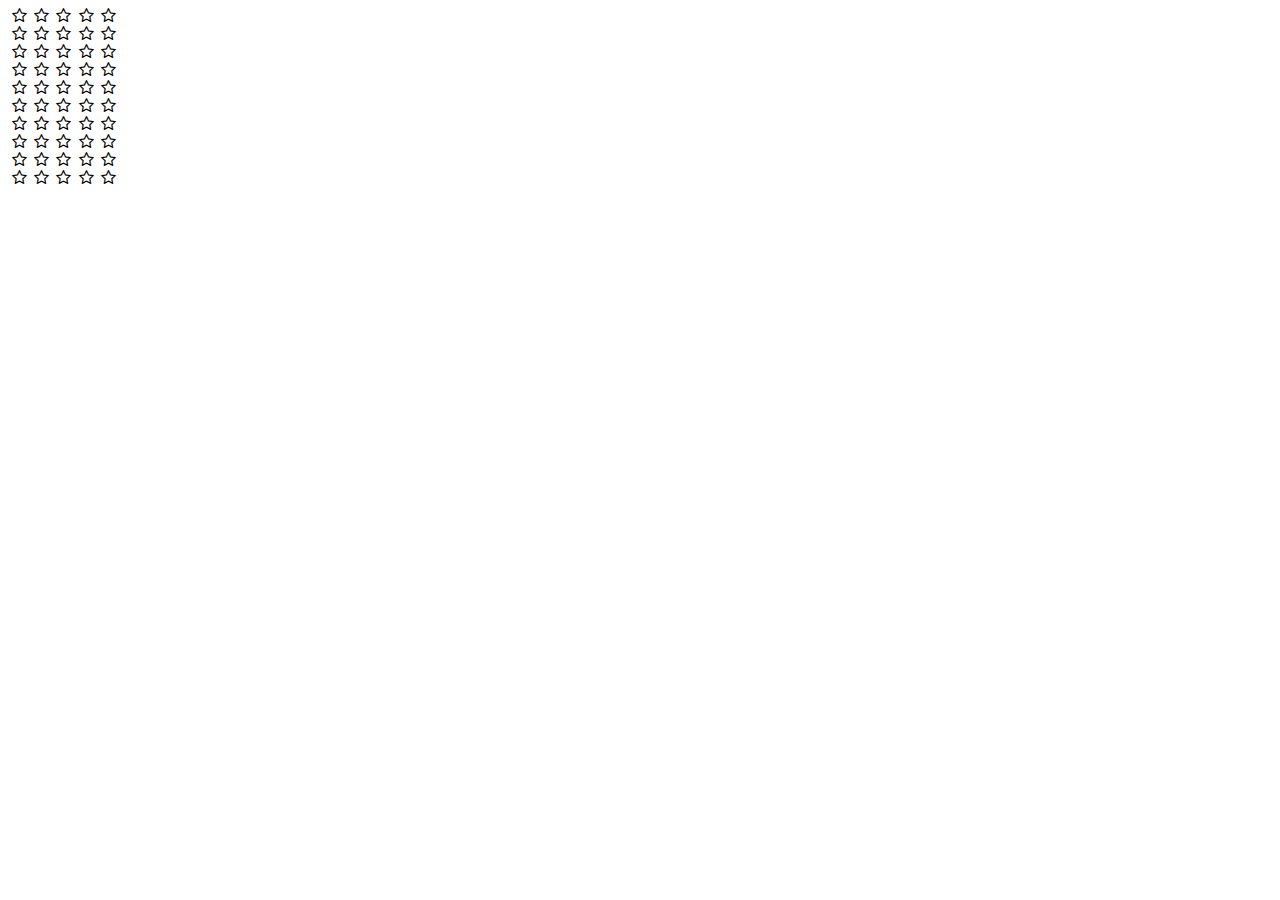
==== index.html @ 52b5083d "First commit" ====
<!-- Enter your HTML code here -->
<!DOCTYPE html>
<html>

<head>
    <meta charset="utf-8">
    <title>Star rating solution</title>
    <link href="./style.css" rel="stylesheet">
    <link href="./assets/fontello/css/fontello.css" rel="stylesheet">
    <script src="./script.js"> </script>

</head>

<body>

    <div id="list-container">
    </div>

    <div class="average-container">

    </div>



</body>

</html>
---- style.css ----
/* .stars img:hover {
    background: black
} */
---- assets/fontello/css/fontello.css ----
@font-face {
  font-family: 'fontello';
  src: url('../font/fontello.eot?13320551');
  src: url('../font/fontello.eot?13320551#iefix') format('embedded-opentype'),
       url('../font/fontello.woff2?13320551') format('woff2'),
       url('../font/fontello.woff?13320551') format('woff'),
       url('../font/fontello.ttf?13320551') format('truetype'),
       url('../font/fontello.svg?13320551#fontello') format('svg');
  font-weight: normal;
  font-style: normal;
}
/* Chrome hack: SVG is rendered more smooth in Windozze. 100% magic, uncomment if you need it. */
/* Note, that will break hinting! In other OS-es font will be not as sharp as it could be */
/*
@media screen and (-webkit-min-device-pixel-ratio:0) {
  @font-face {
    font-family: 'fontello';
    src: url('../font/fontello.svg?13320551#fontello') format('svg');
  }
}
*/
 
 [class^="icon-"]:before, [class*=" icon-"]:before {
  font-family: "fontello";
  font-style: normal;
  font-weight: normal;
  speak: none;
 
  display: inline-block;
  text-decoration: inherit;
  width: 1em;
  margin-right: .2em;
  text-align: center;
  /* opacity: .8; */
 
  /* For safety - reset parent styles, that can break glyph codes*/
  font-variant: normal;
  text-transform: none;
 
  /* fix buttons height, for twitter bootstrap */
  line-height: 1em;
 
  /* Animation center compensation - margins should be symmetric */
  /* remove if not needed */
  margin-left: .2em;
 
  /* you can be more comfortable with increased icons size */
  /* font-size: 120%; */
 
  /* Font smoothing. That was taken from TWBS */
  -webkit-font-smoothing: antialiased;
  -moz-osx-font-smoothing: grayscale;
 
  /* Uncomment for 3D effect */
  /* text-shadow: 1px 1px 1px rgba(127, 127, 127, 0.3); */
}
 
.icon-star:before { content: '\e800'; } /* '' */
.icon-star-empty:before { content: '\e801'; } /* '' */
.icon-star-half-alt:before { content: '\f123'; } /* '' */
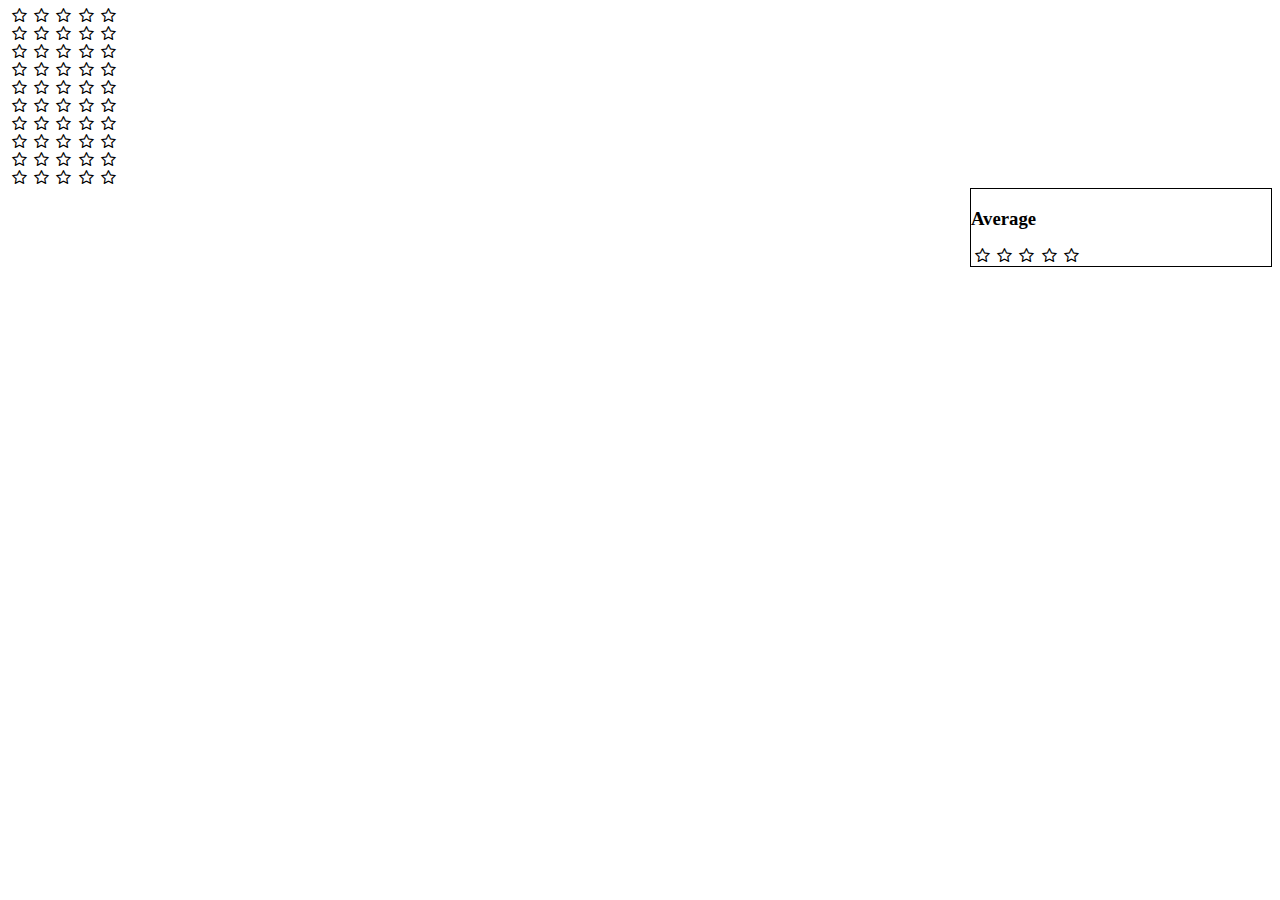
==== commit 46697946: "Add average and complete project" ====
--- a/index.html
+++ b/index.html
@@ -16,8 +16,10 @@
     <div id="list-container">
     </div>
 
-    <div class="average-container">
-
+    <div id="average-container">
+        <h3>Average</h3>
+        <p></p>
+        <div></div>
     </div>
 
 
--- a/style.css
+++ b/style.css
@@ -1,3 +1,5 @@
-/* .stars img:hover {
-    background: black
-} */+#average-container {
+    float: right;
+    width: 300px;
+    border: 1px solid black;
+}